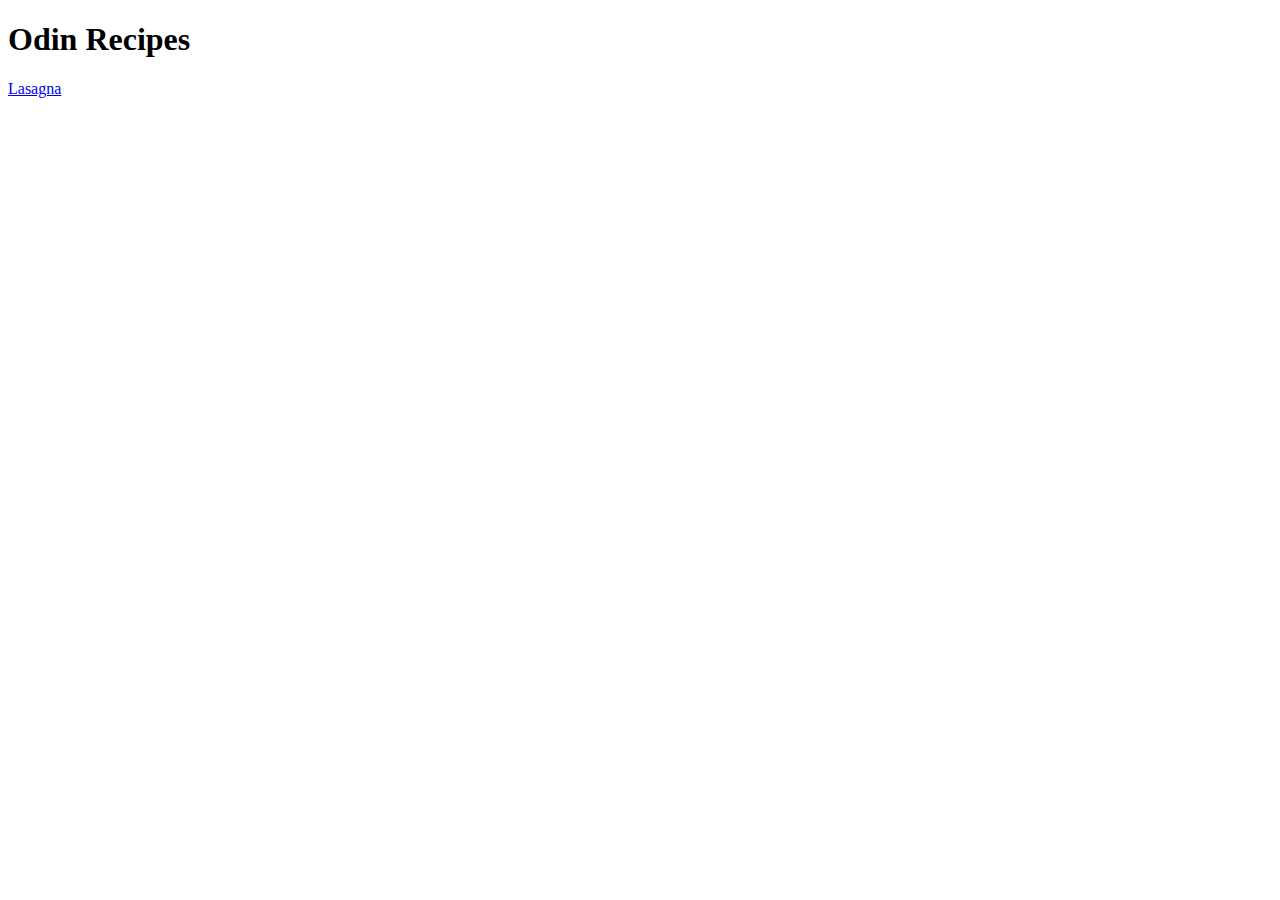
==== index.html @ 5da8bb02 "adding the Index.html and creating the website" ====
<!DOCTYPE HTML>
<html lang="en">
    <head>
        <meta charset="utf-8">
        <title>My First Webpage</title>
    </head>
    <body>
        <h1>Odin Recipes</h1>
        <a href="recipes/lasagna.html">Lasagna</a>
    </body>
</html>
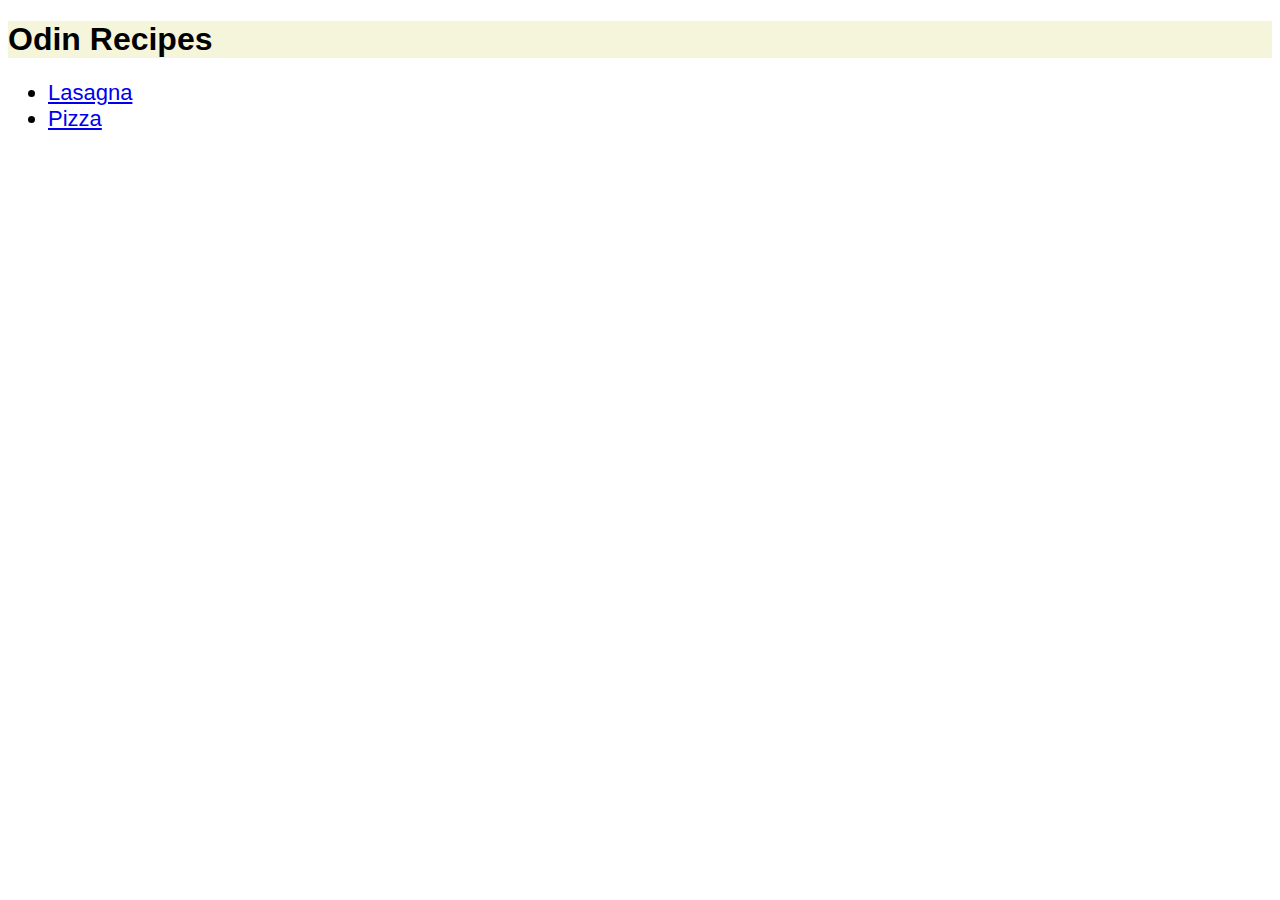
==== commit ed6a018e: "adding css styling to my webpages" ====
--- a/index.html
+++ b/index.html
@@ -2,10 +2,14 @@
 <html lang="en">
     <head>
         <meta charset="utf-8">
-        <title>My First Webpage</title>
+        <title>Food Recipes</title>
+        <link rel="stylesheet" href="style.css">
     </head>
     <body>
-        <h1>Odin Recipes</h1>
-        <a href="recipes/lasagna.html">Lasagna</a>
+        <h1 class="title">Odin Recipes</h1>
+        <ul>
+        <li class="list"><a href="recipes/lasagna.html">Lasagna</a></li>
+        <li class="list"><a href="recipes/pizza.html">Pizza</a></li>
+        </ul>
     </body>
 </html>--- a/style.css
+++ b/style.css
@@ -0,0 +1,22 @@
+body {
+    font-family: Arial, Helvetica, sans-serif;
+    
+
+}
+
+.list {
+    font-size: 22px;
+
+}
+
+.title {
+    background-color:beige;
+
+}
+.title.Lasagna {
+    color:firebrick;
+}
+.subtitle {
+    text-decoration: underline;
+
+}
